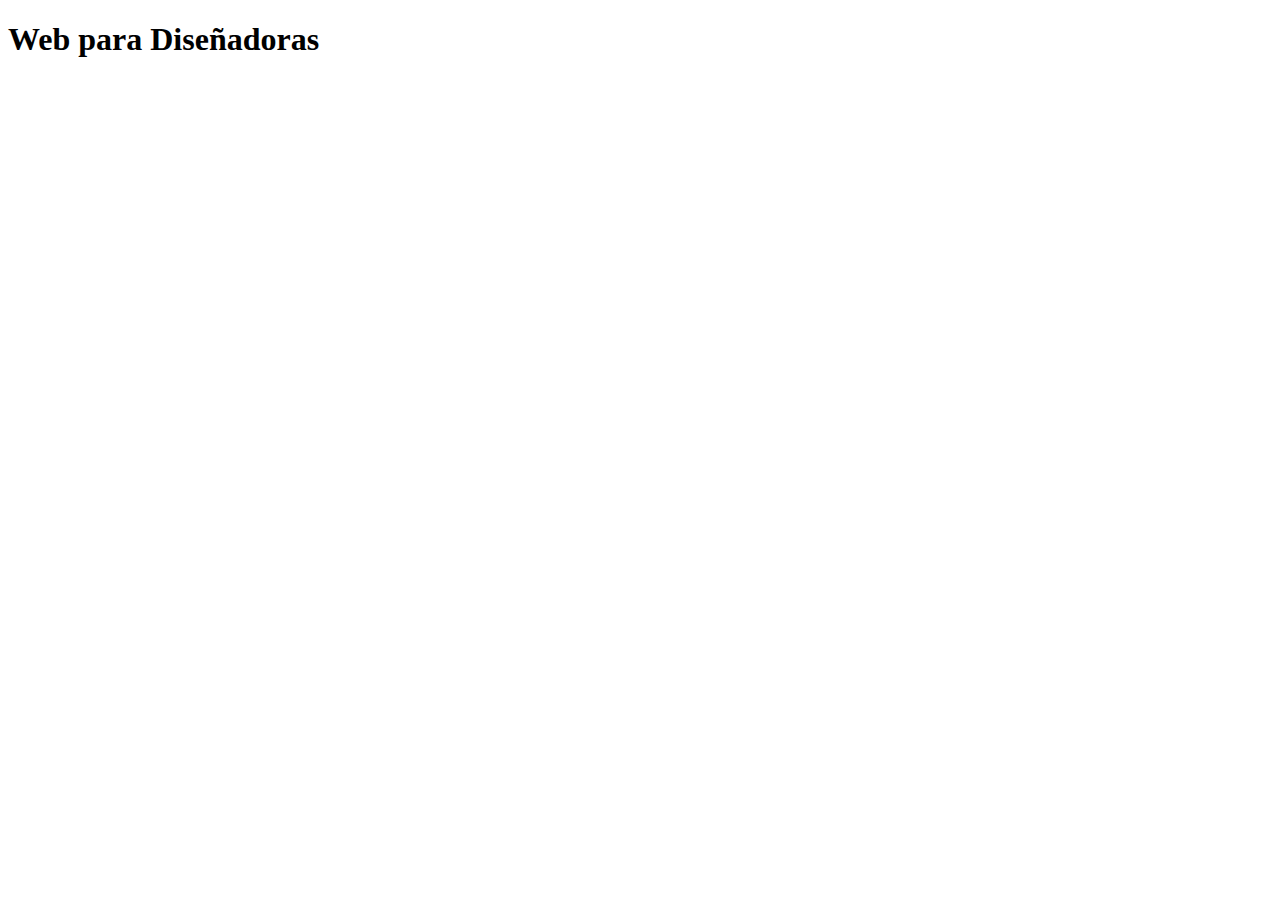
==== index.html @ 761c6fb3 "Create index.html" ====
<!DOCTYPE html>
<html lang="en">
<head>
    <meta charset="UTF-8">
    <meta name="viewport" content="width=device-width, initial-scale=1.0">
    <meta http-equiv="X-UA-Compatible" content="ie=edge">
    <title>Document</title>
</head>
<body>
    <h1>Web para Diseñadoras</h1>
</body>
</html>
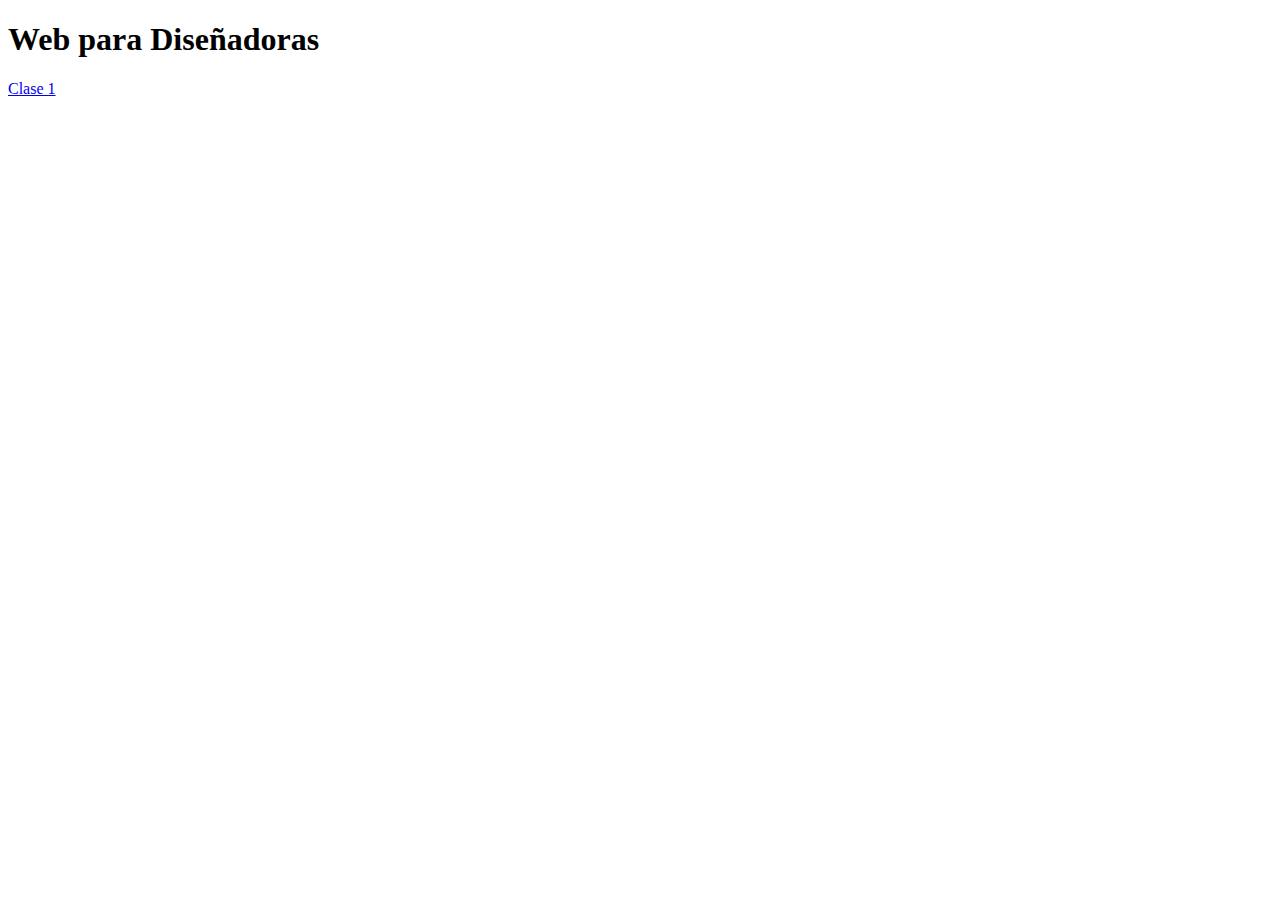
==== commit fec59267: "Update index.html" ====
--- a/index.html
+++ b/index.html
@@ -8,5 +8,7 @@
 </head>
 <body>
     <h1>Web para Diseñadoras</h1>
+    
+    <a href="/clase1/intro.html">Clase 1</a>
 </body>
 </html>
